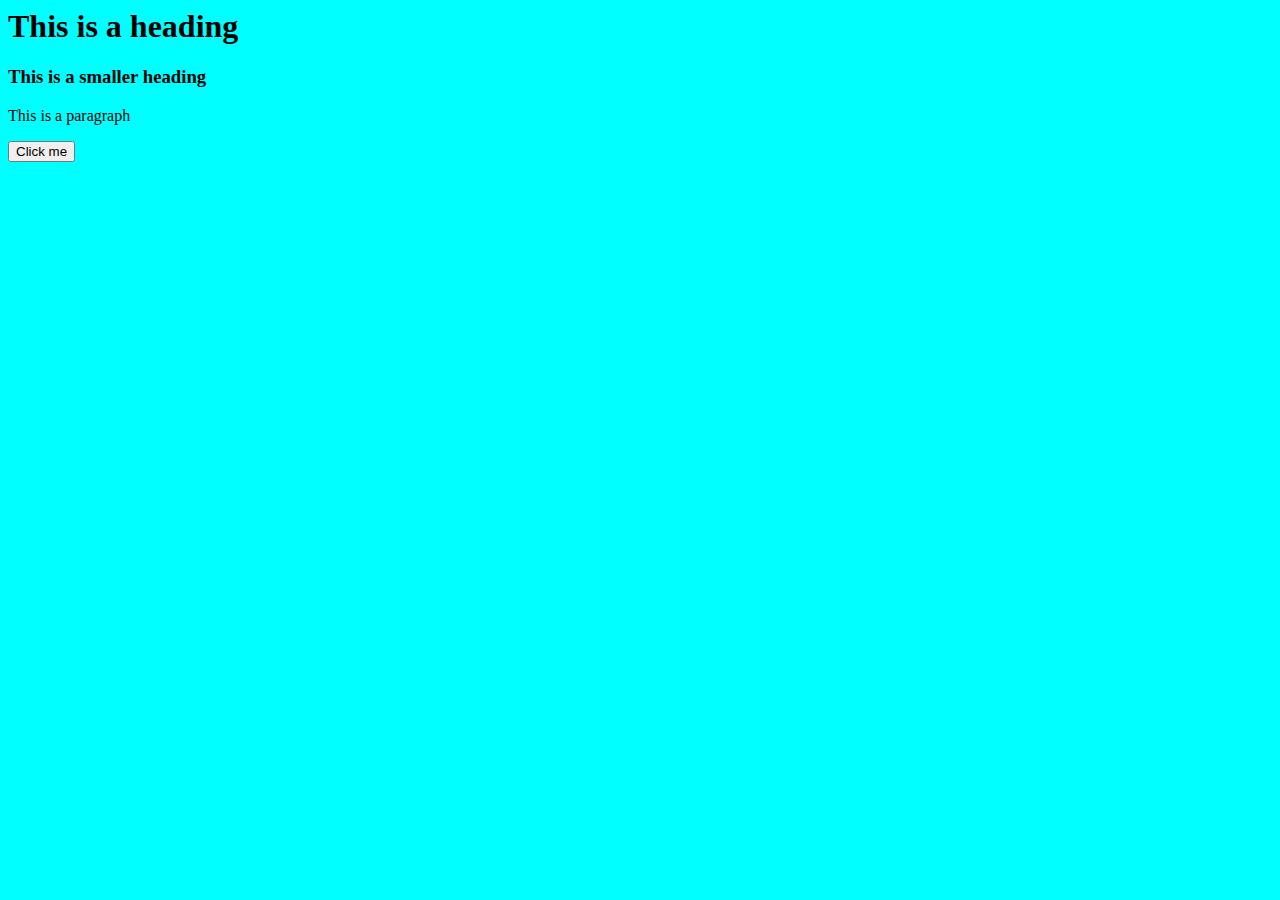
==== index.html @ 367a39a3 "Update and rename firstpage to index.html" ====
<html>
    <head>
        <title>My page</title>


    </head>

    <body style="background-color: aqua;">
        <h1>This is a heading</h1>
        <h3>This is a smaller heading</h3>
        <p>This is a paragraph</p>
        <button>Click me</button>


    </body>


</html>
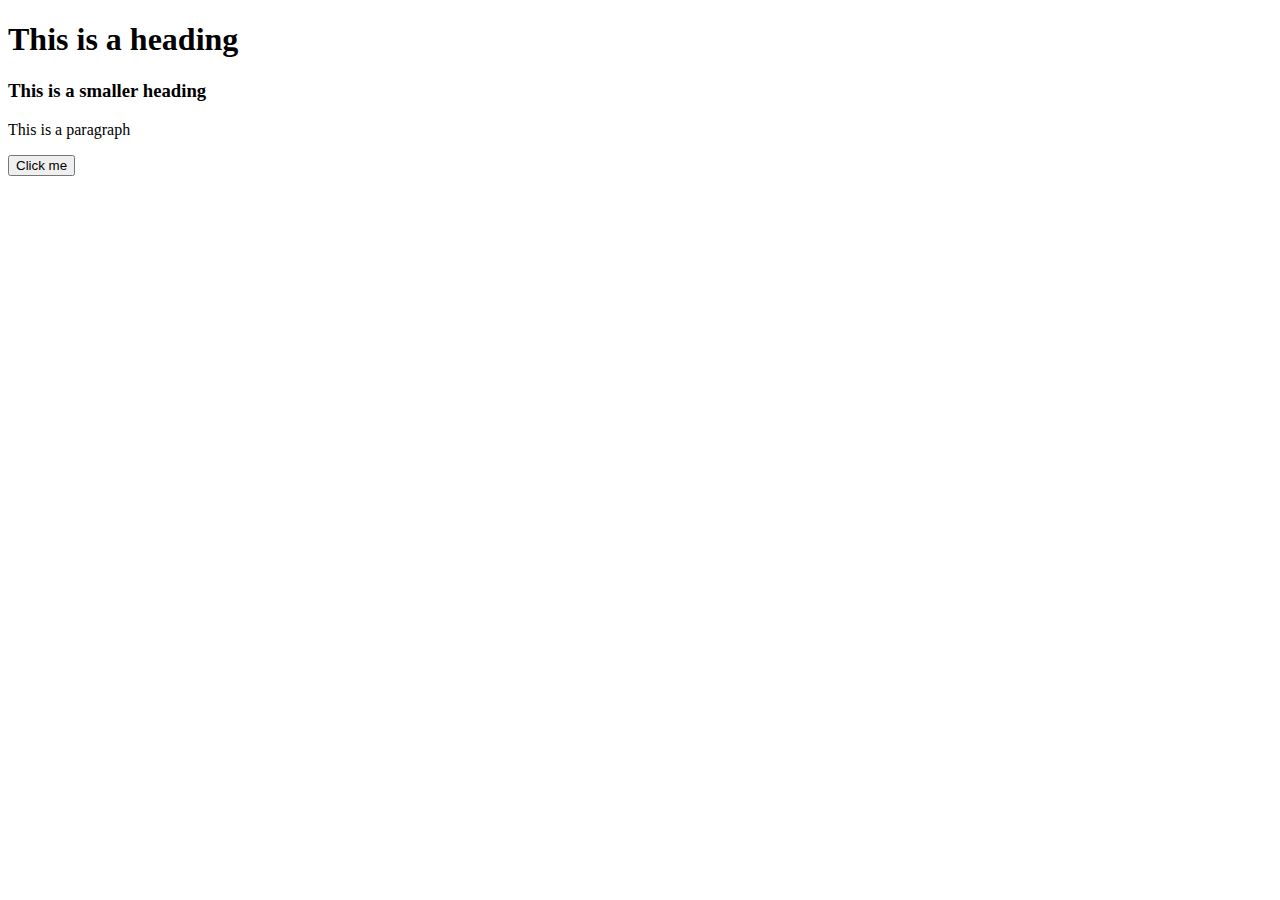
==== commit d4bc0f54: "Create index.html" ====
--- a/index.html
+++ b/index.html
@@ -1,18 +1,21 @@
+<!DOCTYPE html>
+<!--[if lt IE 7]>      <html class="no-js lt-ie9 lt-ie8 lt-ie7"> <![endif]-->
+<!--[if IE 7]>         <html class="no-js lt-ie9 lt-ie8"> <![endif]-->
+<!--[if IE 8]>         <html class="no-js lt-ie9"> <![endif]-->
+<!--[if gt IE 8]>      <html class="no-js"> <!--<![endif]-->
 <html>
     <head>
-        <title>My page</title>
-
-
+        <meta charset="utf-8">
+        <meta http-equiv="X-UA-Compatible" content="IE=edge">
+        <title></title>
+        <meta name="description" content="">
+        <meta name="viewport" content="width=device-width, initial-scale=1">
+        <link rel="stylesheet" href="">
     </head>
-
-    <body style="background-color: aqua;">
+    <body>
         <h1>This is a heading</h1>
         <h3>This is a smaller heading</h3>
         <p>This is a paragraph</p>
         <button>Click me</button>
-
-
     </body>
-
-
 </html>
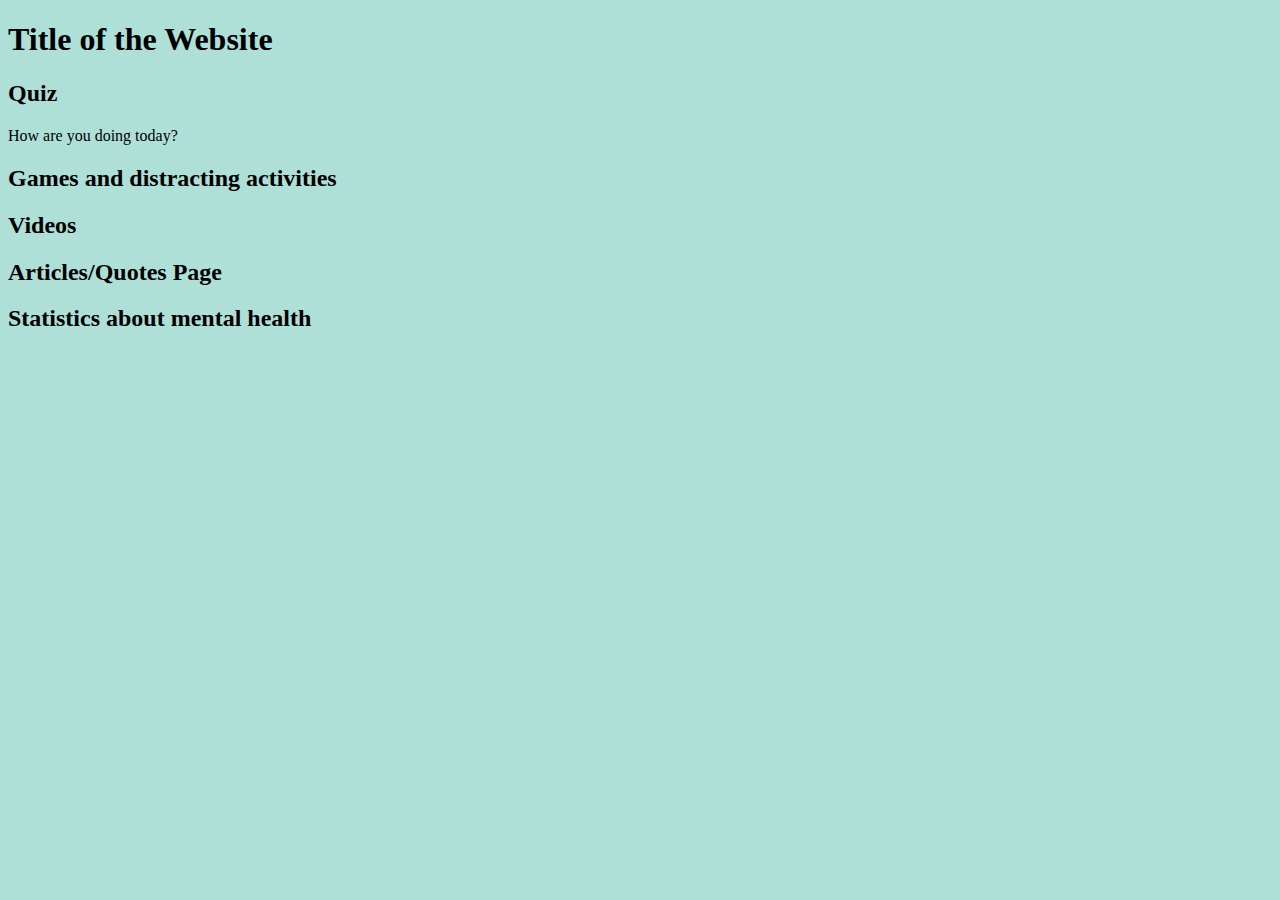
==== commit 122784ab: "Update index.html" ====
--- a/index.html
+++ b/index.html
@@ -1,8 +1,4 @@
 <!DOCTYPE html>
-<!--[if lt IE 7]>      <html class="no-js lt-ie9 lt-ie8 lt-ie7"> <![endif]-->
-<!--[if IE 7]>         <html class="no-js lt-ie9 lt-ie8"> <![endif]-->
-<!--[if IE 8]>         <html class="no-js lt-ie9"> <![endif]-->
-<!--[if gt IE 8]>      <html class="no-js"> <!--<![endif]-->
 <html>
     <head>
         <meta charset="utf-8">
@@ -10,12 +6,31 @@
         <title></title>
         <meta name="description" content="">
         <meta name="viewport" content="width=device-width, initial-scale=1">
-        <link rel="stylesheet" href="">
+        <link rel="stylesheet" href="Website.css">
     </head>
-    <body>
-        <h1>This is a heading</h1>
-        <h3>This is a smaller heading</h3>
-        <p>This is a paragraph</p>
-        <button>Click me</button>
+    <body style="background-color: #aee0d7;">
+        <h1 class="Title">Title of the Website</h1>
+        <div class="myDiv">
+            <h2>Quiz</h2>
+            <p>How are you doing today?</p>
+            <div class="q1">
+            </div>
+        </div>
+        <script src="Website.js" async defer></script>
+        <div class="Div2">
+            <h2>Games and distracting activities</h2>
+            
+
+        </div>
+        <div class="Div3">
+            <h2>Videos</h2>
+        </div>
+        <div class="Div4">
+            <h2>Articles/Quotes Page</h2>
+        </div>
+        <div class="Div5">
+            <h2>Statistics about mental health</h2>
+        </div>
+
     </body>
 </html>
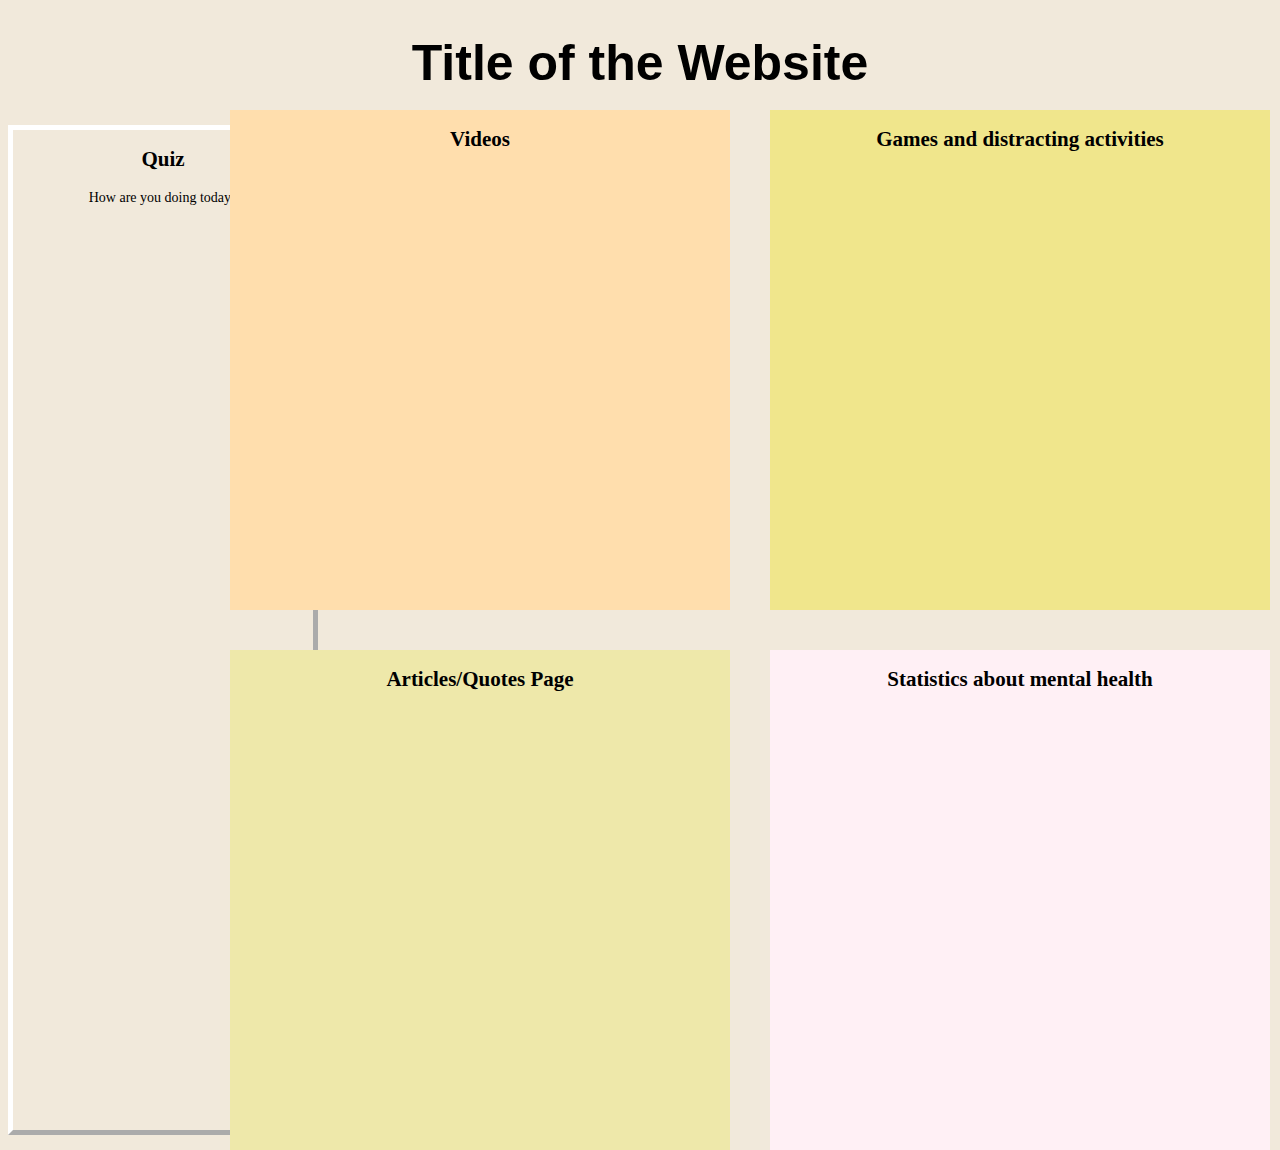
==== commit 66ce81ec: "Update index.html" ====
--- a/index.html
+++ b/index.html
@@ -8,7 +8,7 @@
         <meta name="viewport" content="width=device-width, initial-scale=1">
         <link rel="stylesheet" href="Website.css">
     </head>
-    <body style="background-color: #aee0d7;">
+    <body style="background-color: rgb(241, 233, 219)">
         <h1 class="Title">Title of the Website</h1>
         <div class="myDiv">
             <h2>Quiz</h2>
--- a/Website.css
+++ b/Website.css
@@ -0,0 +1,73 @@
+.myDiv {
+    border: 5px outset white;
+    text-align: center;
+    height: 1000px;
+    width: 300px;
+    font-family: cursive;
+    font-size: 14px; 
+    font-style: normal; 
+    font-variant: normal;
+}
+.Div2{
+    background-color: khaki;
+    text-align: center;
+    height: 500px;
+    width: 500px;
+    position: absolute;
+    right: 10px;
+    top: 110px;
+    font-family: cursive;
+    font-size: 14px; 
+    font-style: normal; 
+    font-variant: normal;
+    
+}
+.Div3{
+    background-color: navajowhite;
+    text-align: center;
+    height: 500px;
+    width: 500px;
+    position:absolute;
+    right: 550px;
+    top: 110px;
+    font-family: cursive;
+    font-size: 14px; 
+    font-style: normal; 
+    font-variant: normal;
+
+}
+
+.Div4{
+    background-color: palegoldenrod;
+    text-align: center;
+    height: 500px;
+    width: 500px;
+    position: absolute;
+    right: 550px;
+    top: 650px;
+    font-family: cursive;
+    font-size: 14px; 
+    font-style: normal; 
+    font-variant: normal;
+}
+
+.Div5{
+    background-color: lavenderblush;
+    text-align: center;
+    height:500px;
+    width:500px;
+    position: absolute;
+    right: 10px;
+    top:650px;
+    font-family: cursive;
+    font-size: 14px; 
+    font-style: normal; 
+    font-variant: normal;
+
+}
+
+.Title{
+    text-align: center;
+    font-size: 50px;
+    font-family: 'SignPainter', sans-serif;
+}
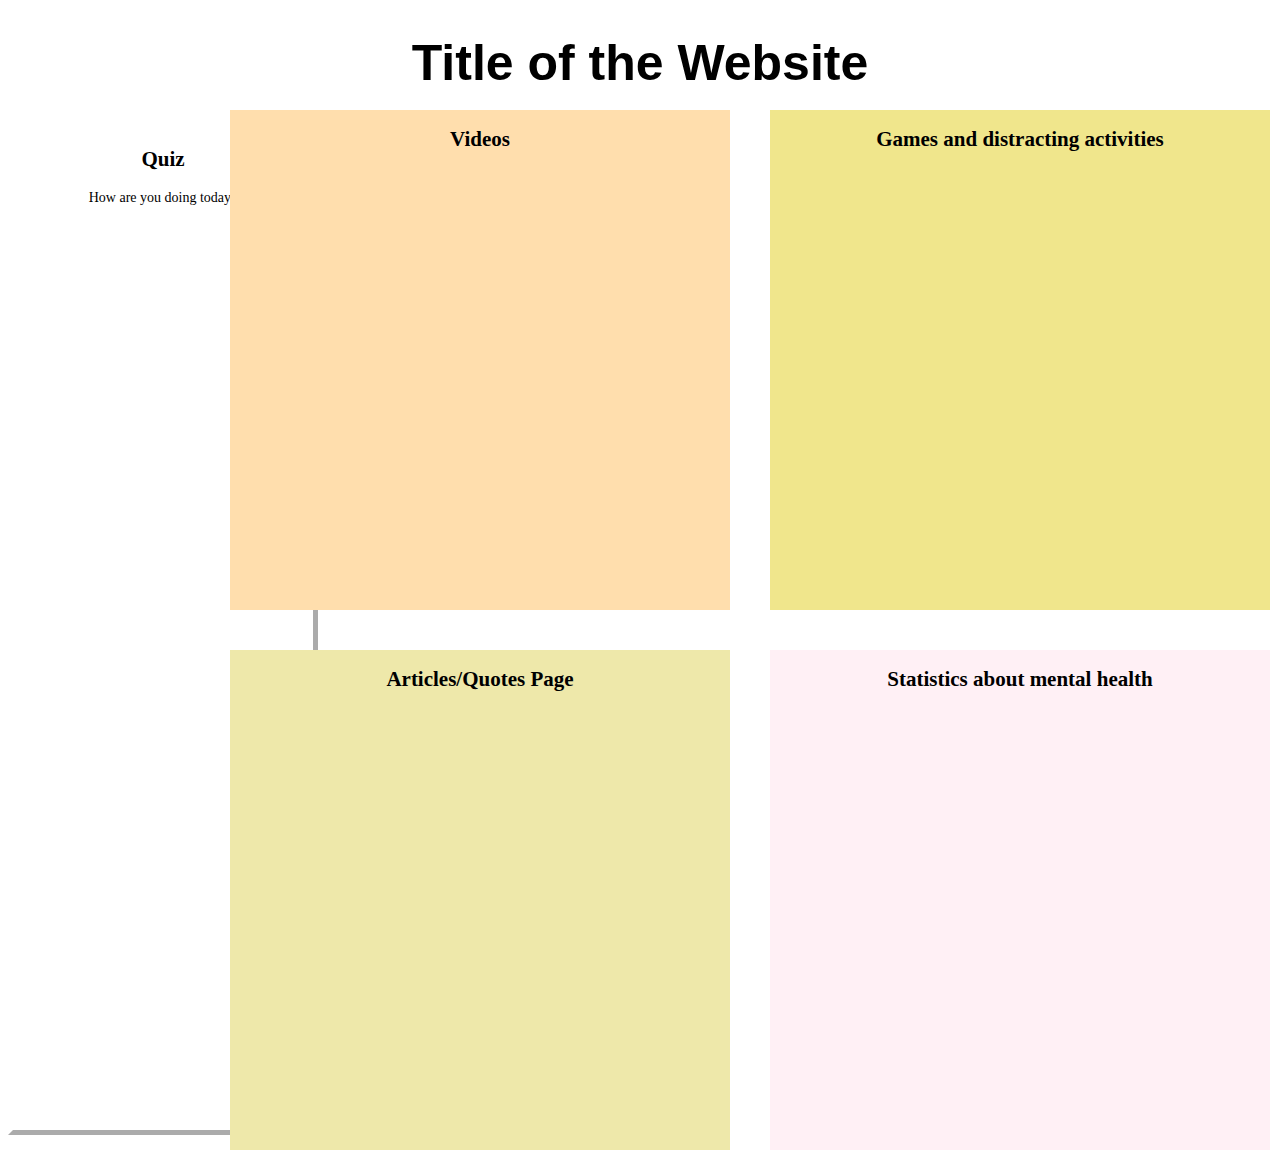
==== commit 904bb4b6: "Update index.html" ====
--- a/index.html
+++ b/index.html
@@ -8,7 +8,7 @@
         <meta name="viewport" content="width=device-width, initial-scale=1">
         <link rel="stylesheet" href="Website.css">
     </head>
-    <body style="background-color: rgb(241, 233, 219)">
+    <body style="background-color:linear-gradient rgb(241, 233, 219);">
         <h1 class="Title">Title of the Website</h1>
         <div class="myDiv">
             <h2>Quiz</h2>
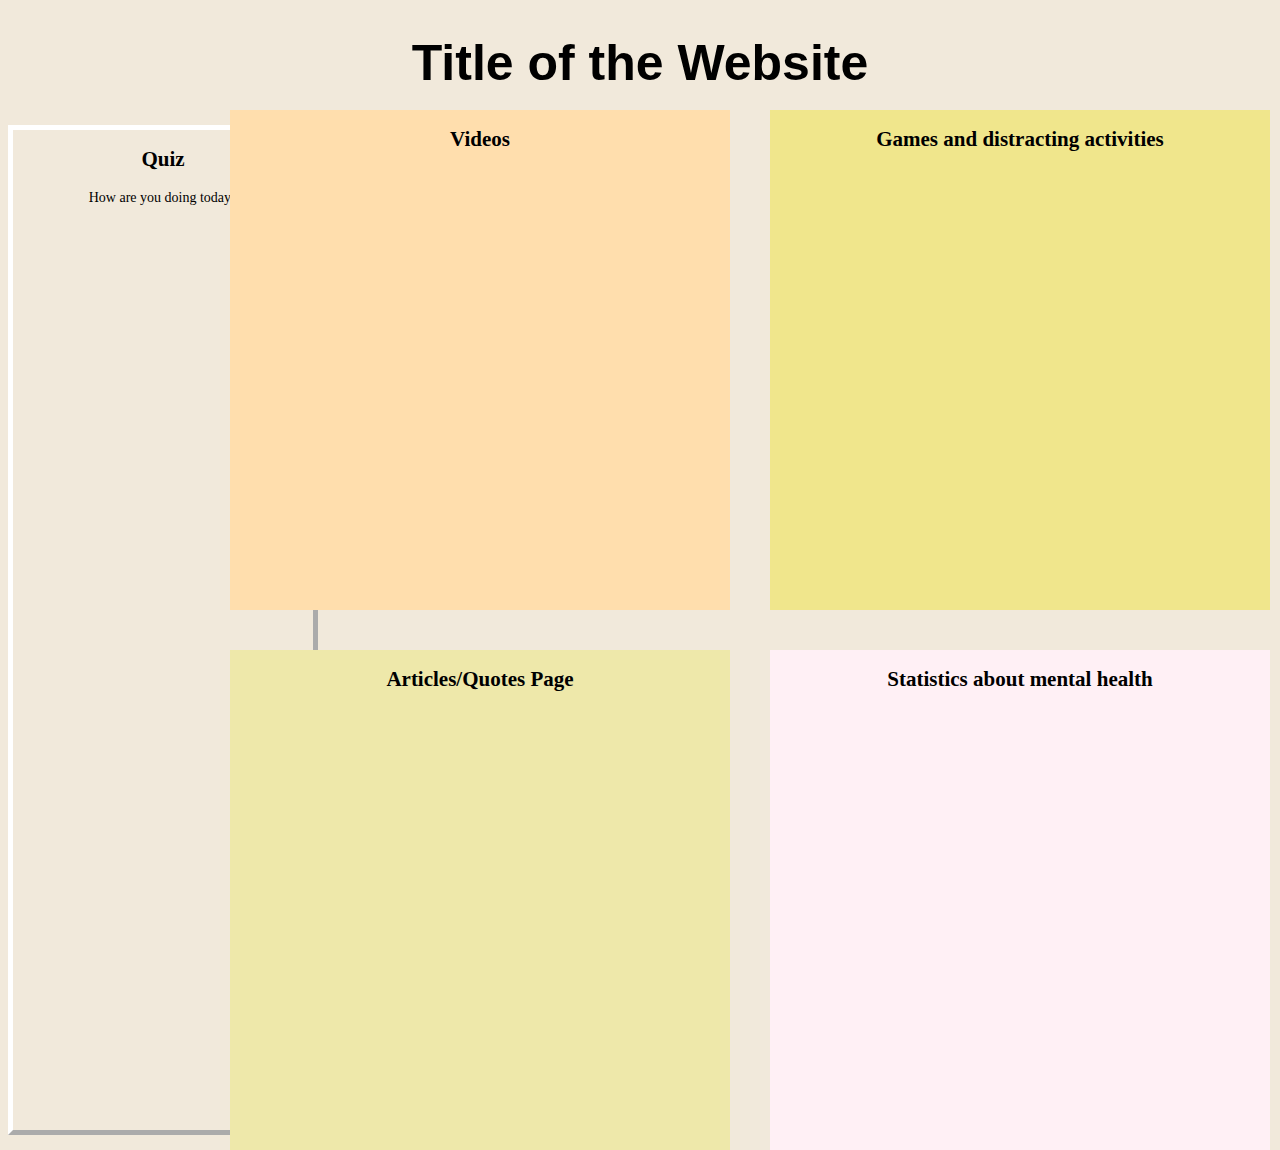
==== commit 366fe8f0: "Update index.html" ====
--- a/index.html
+++ b/index.html
@@ -8,7 +8,7 @@
         <meta name="viewport" content="width=device-width, initial-scale=1">
         <link rel="stylesheet" href="Website.css">
     </head>
-    <body style="background-color:linear-gradient rgb(241, 233, 219);">
+    <body style="background-color: rgb(241, 233, 219);">
         <h1 class="Title">Title of the Website</h1>
         <div class="myDiv">
             <h2>Quiz</h2>
